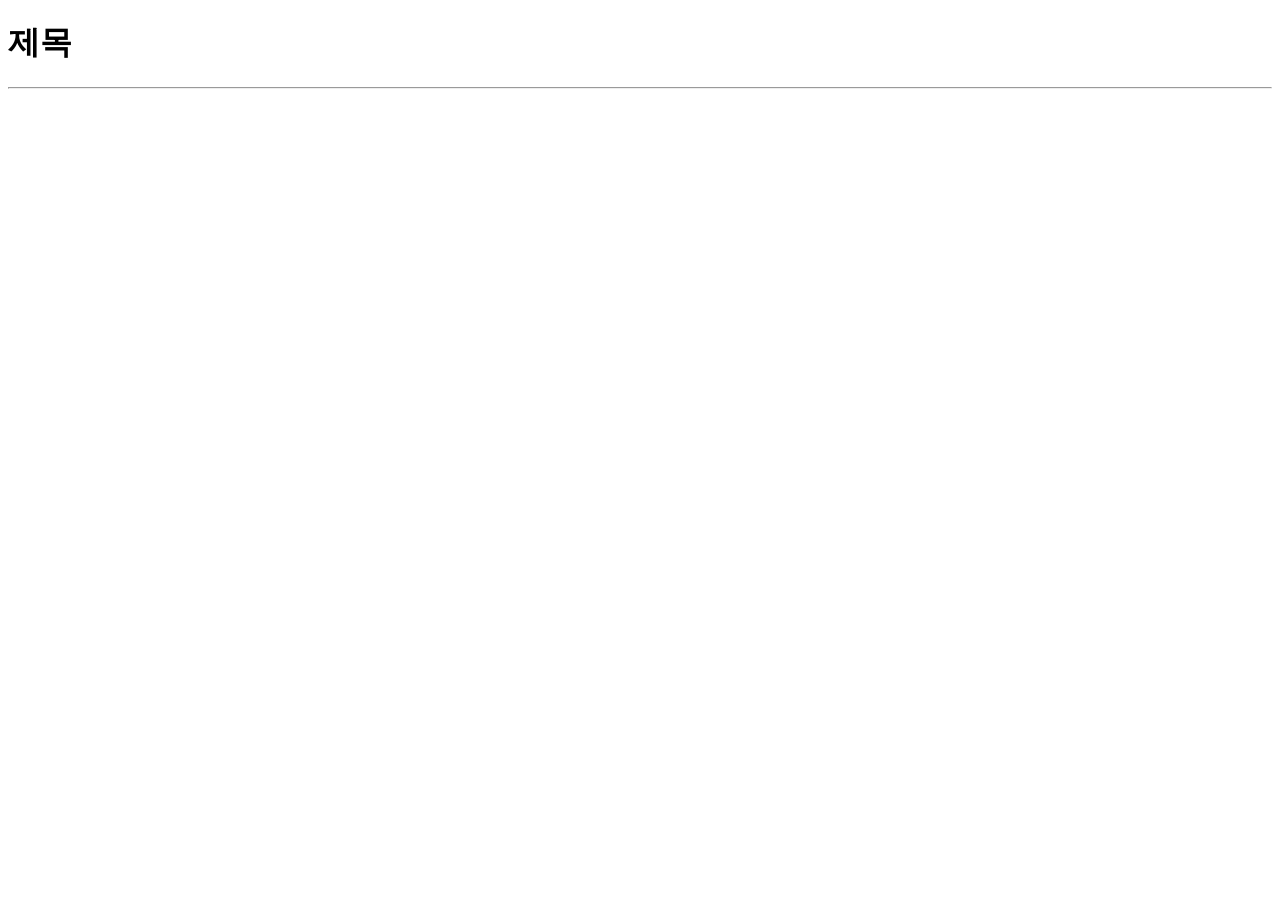
==== index.html @ a29c4e98 "create base setting" ====
<!DOCTYPE html>
<html lang="en">
<head>
    <meta charset="UTF-8">
    <meta name="viewport" content="width=device-width, initial-scale=1.0">
    <title>Document</title>
</head>
<body>
    <h1>제목</h1>
    <hr>
</body>
</html>
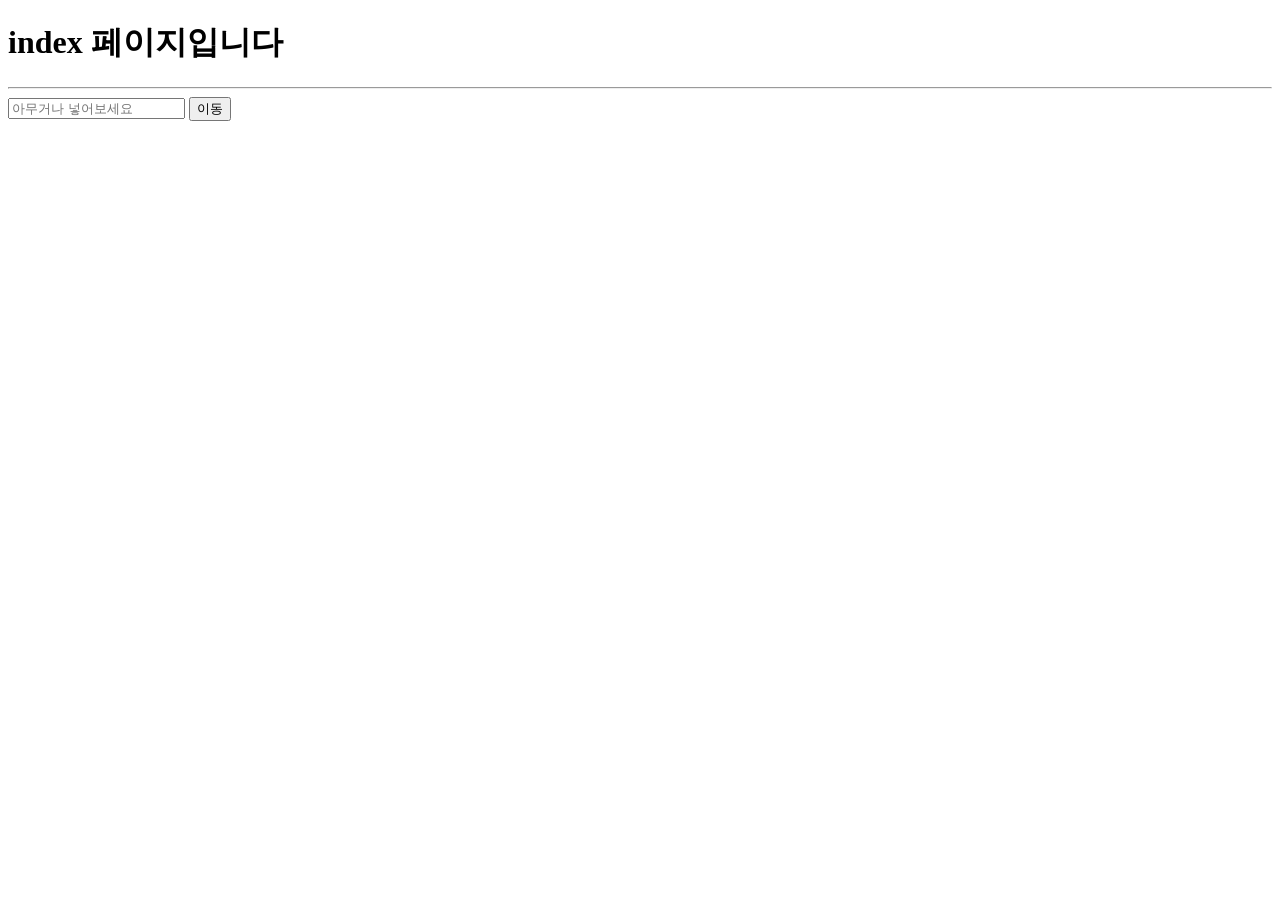
==== commit ddbc76f2: "updata index.html, index.js" ====
--- a/index.html
+++ b/index.html
@@ -6,7 +6,13 @@
     <title>Document</title>
 </head>
 <body>
-    <h1>제목</h1>
+    <h1>index 페이지입니다</h1>
     <hr>
+    <form action="sub.html">
+        <input type="text" id="input" placeholder="아무거나 넣어보세요">
+        <button type="submit">이동</button>
+    </form>
+
+    <script src="index.js"></script>
 </body>
 </html>
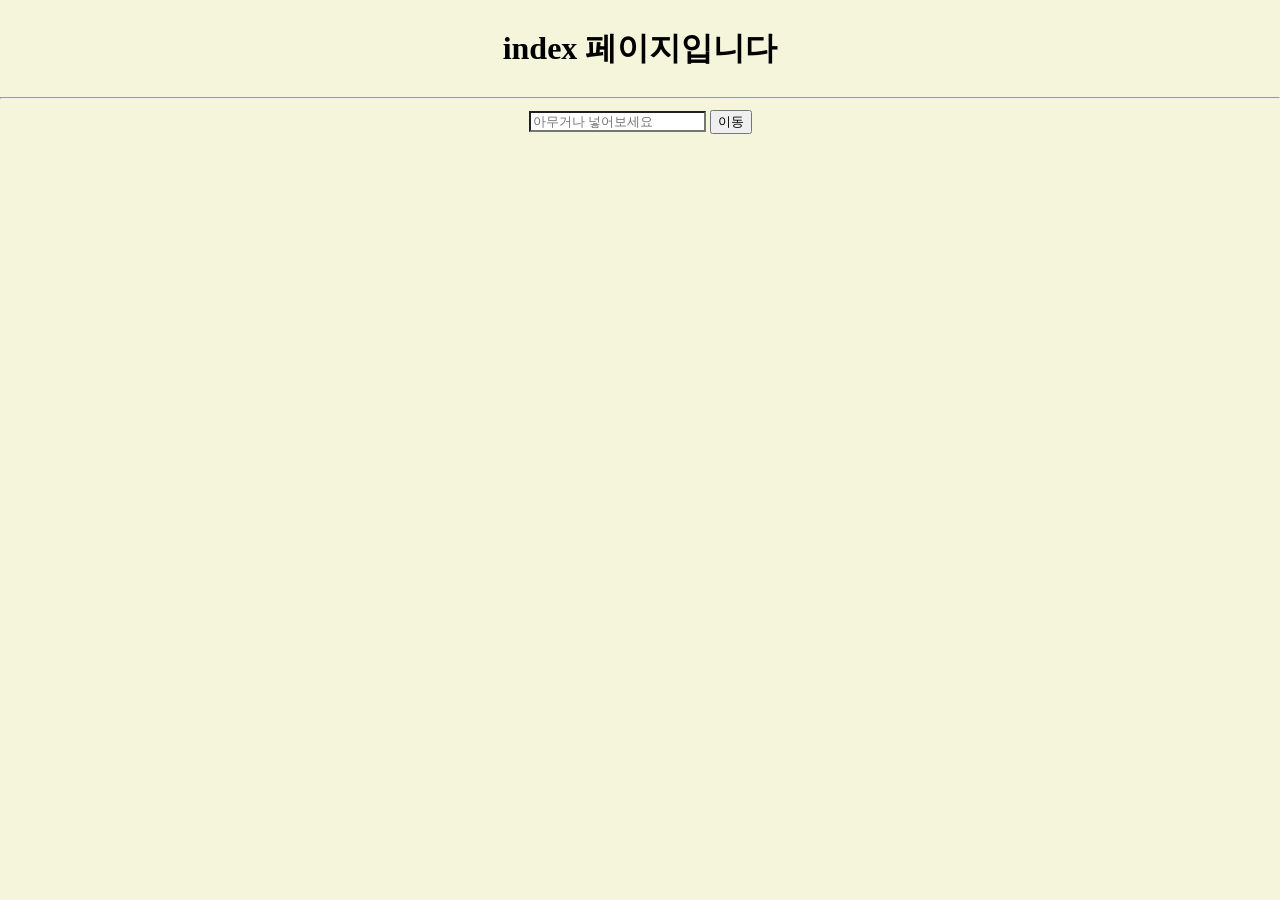
==== commit 82b1b49f: "update index.html, index.js ver2" ====
--- a/index.html
+++ b/index.html
@@ -4,15 +4,16 @@
     <meta charset="UTF-8">
     <meta name="viewport" content="width=device-width, initial-scale=1.0">
     <title>Document</title>
+    <link rel="stylesheet" href="./css/style.css">
 </head>
 <body>
     <h1>index 페이지입니다</h1>
     <hr>
-    <form action="sub.html">
+    <form id="index_form" action="sub.html">
         <input type="text" id="input" placeholder="아무거나 넣어보세요">
-        <button type="submit">이동</button>
+        <button type="submit" id="index_submit">이동</button>
     </form>
-
-    <script src="index.js"></script>
+    <div id="sub_output"></div>
+    <script src="./js/index.js"></script>
 </body>
 </html>
--- a/css/style.css
+++ b/css/style.css
@@ -0,0 +1,34 @@
+@charset "utf-8";
+
+html {
+    font-size: 100%;
+}
+
+body {
+    margin: 0 auto;
+    justify-content: center;
+    box-sizing: border-box;
+    max-width: 1500px;
+    text-align: center;
+    background-color: beige;
+    line-height: 1.7;
+}
+
+h1, h2 {
+    color: black;
+}
+
+input[type="text"] {
+    max-width: 1000px;
+    background-color: white;
+    color: black;
+    text-align: left;
+}
+
+input[type="submit"] {
+    width:50px;
+    border: 1px solid black;
+    background-color: lightgray;
+    color: black;
+    border-radius: 3px;
+}
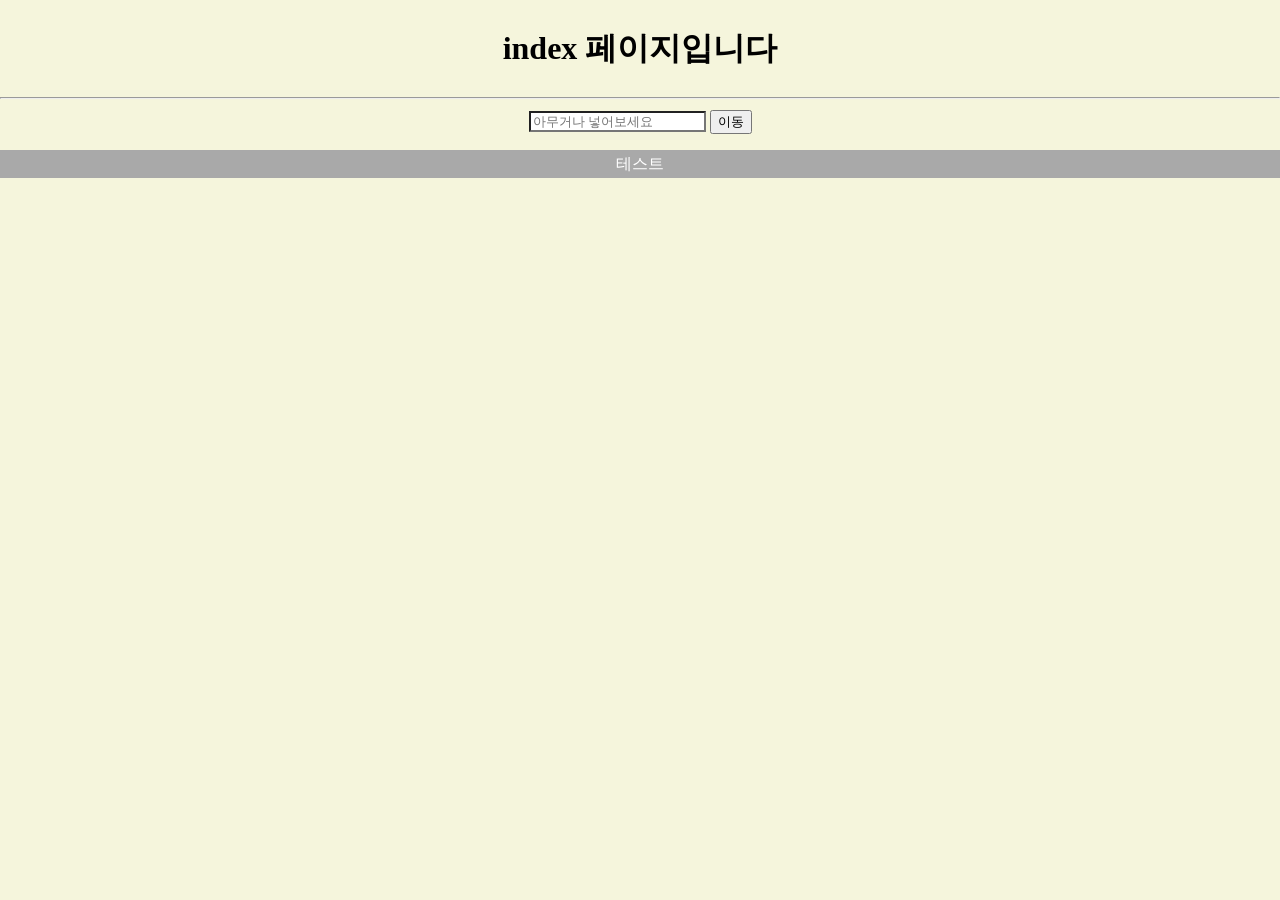
==== commit 35a4a8a6: "충돌 테스트용" ====
--- a/index.html
+++ b/index.html
@@ -9,11 +9,14 @@
 <body>
     <h1>index 페이지입니다</h1>
     <hr>
-    <form id="index_form" action="sub.html">
-        <input type="text" id="input" placeholder="아무거나 넣어보세요">
+    <form id="index_form" action="sub.html" method="get">
+        <input type="text" name="text" id="input" placeholder="아무거나 넣어보세요">
         <button type="submit" id="index_submit">이동</button>
     </form>
     <div id="sub_output"></div>
     <script src="./js/index.js"></script>
+    <div>
+        <p>테스트</p>
+    </div>
 </body>
 </html>
--- a/css/style.css
+++ b/css/style.css
@@ -31,4 +31,11 @@
     background-color: lightgray;
     color: black;
     border-radius: 3px;
+}
+
+div {
+    background-color: darkgray;
+    color: white;
+    width: 100%;
+    height: auto;
 }
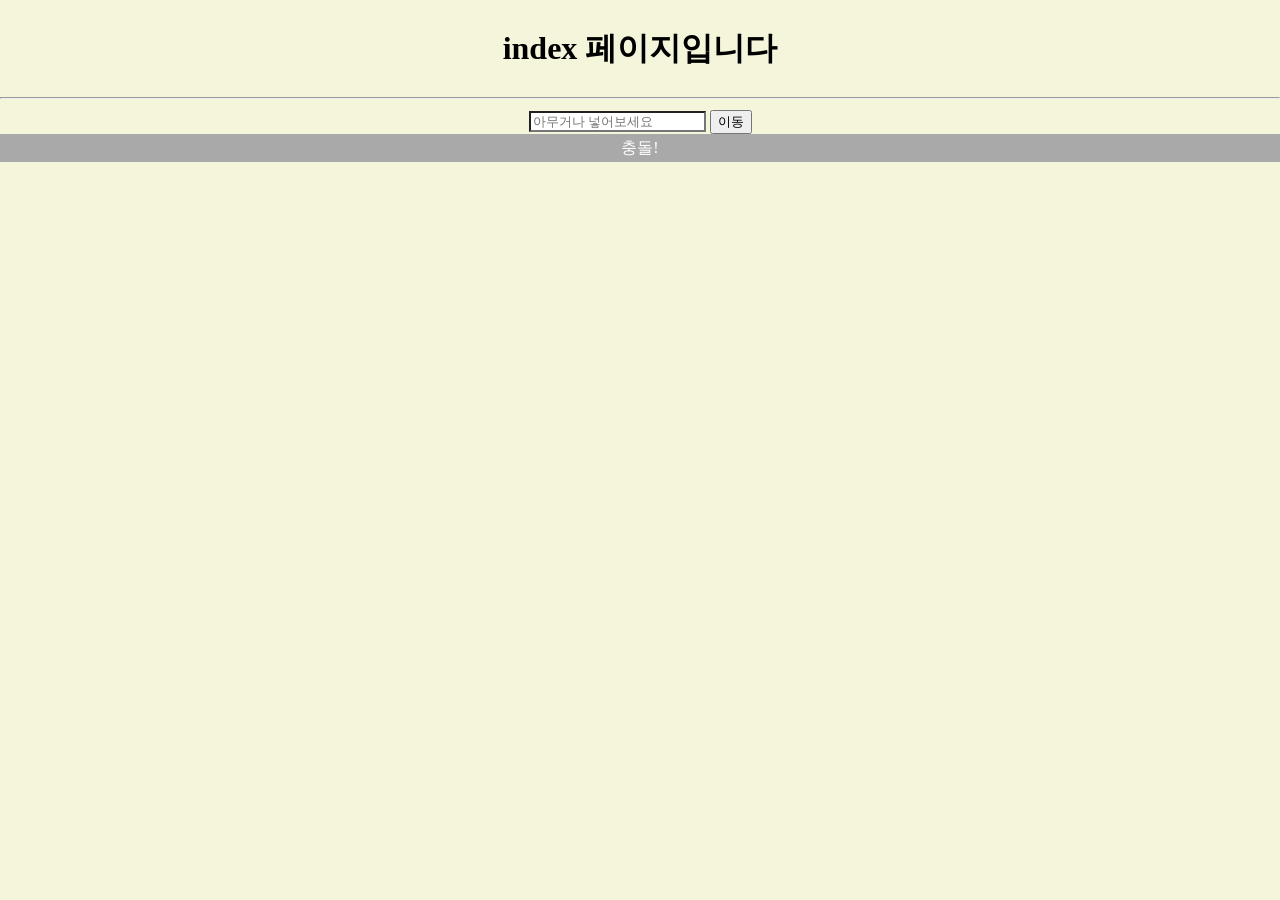
==== commit 04f515d0: "충돌2!!!" ====
--- a/index.html
+++ b/index.html
@@ -16,7 +16,7 @@
     <div id="sub_output"></div>
     <script src="./js/index.js"></script>
     <div>
-        <p>테스트</p>
+        충돌!
     </div>
 </body>
 </html>
